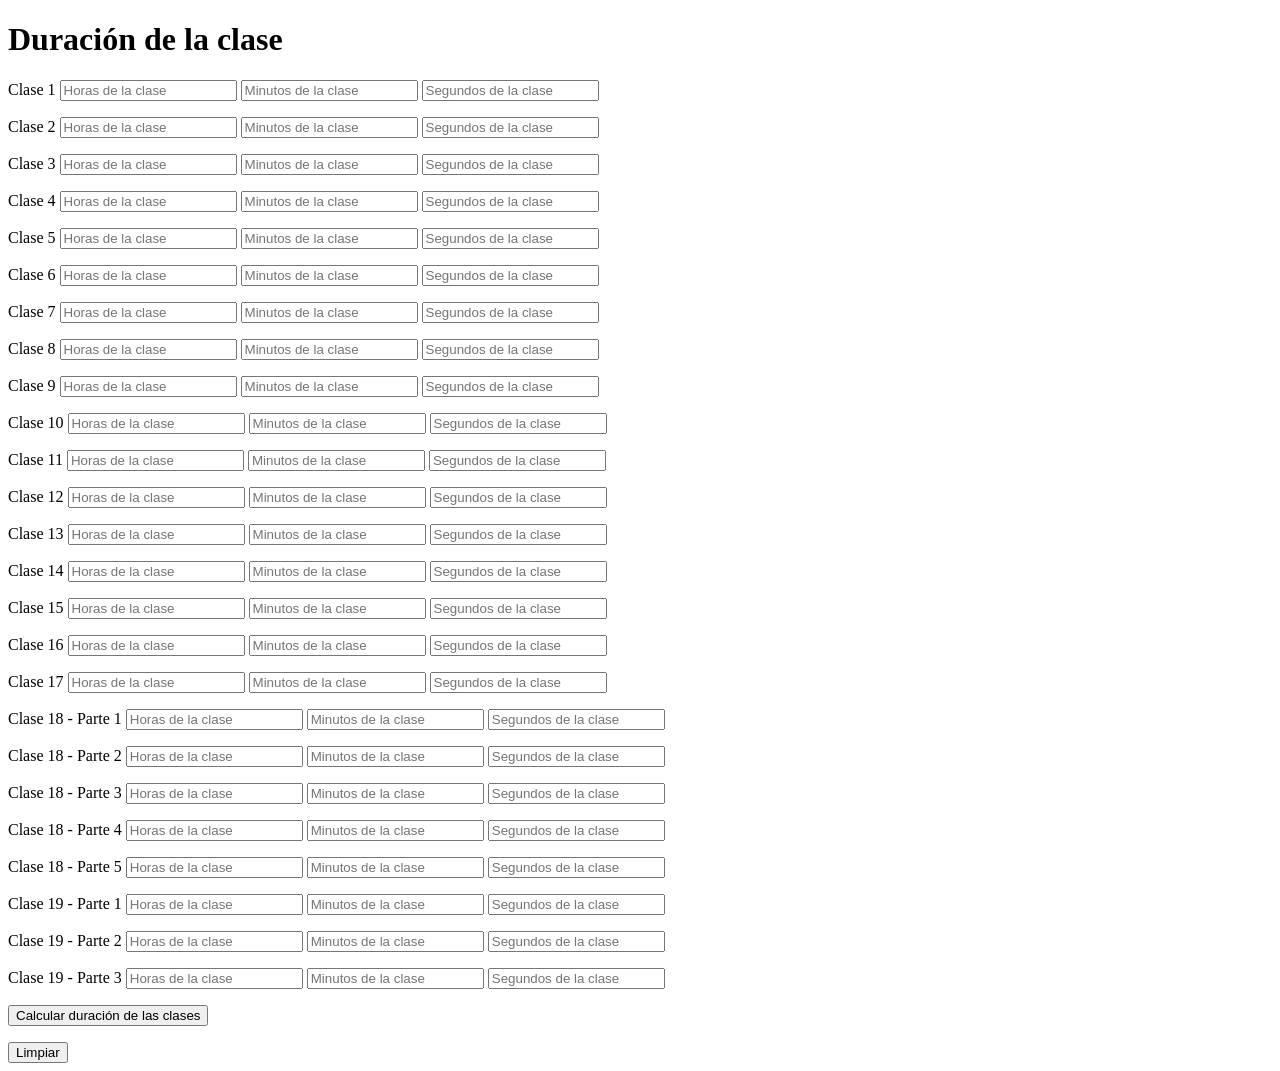
==== tarea-3.html @ 50432ec4 "Tarea 3 Se completó Tarea 3 de la Clase 5" ====
<!DOCTYPE html>
<html>
<head>
    <h1> Duración de la clase</h1>
    <meta charset='utf-8'>
    <meta http-equiv='X-UA-Compatible' content='IE=edge'>
    <title>Clase 5 - Tarea 3</title>
    <meta name='viewport' content='width=device-width, initial-scale=1'>
    <link rel='stylesheet' type='text/css' media='screen' href='main.css'>
    
</head>
<body>
    <form>
        
        <p> Clase 1 <input type="number" placeholder="Horas de la clase" id="horas"/>
        <input type="number" placeholder="Minutos de la clase" id="minutos"/>
        <input type="number" placeholder="Segundos de la clase" id="segundos"/><p></p>
        <p> Clase 2 <input type="number" placeholder="Horas de la clase" id="horas2"/>
        <input type="number" placeholder="Minutos de la clase" id="minutos2"/>
        <input type="number" placeholder="Segundos de la clase" id="segundos2"/><p></p>
        <p> Clase 3 <input type="number" placeholder="Horas de la clase" id="horas3"/>
        <input type="number" placeholder="Minutos de la clase" id="minutos3"/>
        <input type="number" placeholder="Segundos de la clase" id="segundos3"/><p></p>
        <p> Clase 4 <input type="number" placeholder="Horas de la clase" id="horas4"/>
        <input type="number" placeholder="Minutos de la clase" id="minutos4"/>
        <input type="number" placeholder="Segundos de la clase" id="segundos4"/><p></p>
        <p> Clase 5 <input type="number" placeholder="Horas de la clase" id="horas5"/>
        <input type="number" placeholder="Minutos de la clase" id="minutos5"/>
        <input type="number" placeholder="Segundos de la clase" id="segundos5"/><p></p>
        <p> Clase 6 <input type="number" placeholder="Horas de la clase" id="horas6"/>
        <input type="number" placeholder="Minutos de la clase" id="minutos6"/>
        <input type="number" placeholder="Segundos de la clase" id="segundos6"/><p></p>
        <p> Clase 7 <input type="number" placeholder="Horas de la clase" id="horas7"/>
        <input type="number" placeholder="Minutos de la clase" id="minutos7"/>
        <input type="number" placeholder="Segundos de la clase" id="segundos7"/><p></p>
        <p> Clase 8 <input type="number" placeholder="Horas de la clase" id="horas8"/>
        <input type="number" placeholder="Minutos de la clase" id="minutos8"/>
        <input type="number" placeholder="Segundos de la clase" id="segundos8"/><p></p>
        <p> Clase 9 <input type="number" placeholder="Horas de la clase" id="horas9"/>
        <input type="number" placeholder="Minutos de la clase" id="minutos9"/>
        <input type="number" placeholder="Segundos de la clase" id="segundos9"/><p></p>
        <p> Clase 10 <input type="number" placeholder="Horas de la clase" id="horas10"/>
        <input type="number" placeholder="Minutos de la clase" id="minutos10"/>
        <input type="number" placeholder="Segundos de la clase" id="segundos10"/><p></p>
        <p> Clase 11 <input type="number" placeholder="Horas de la clase" id="horas11"/>
        <input type="number" placeholder="Minutos de la clase" id="minutos11"/>
        <input type="number" placeholder="Segundos de la clase" id="segundos11"/><p></p>
        <p> Clase 12 <input type="number" placeholder="Horas de la clase" id="horas12"/>
        <input type="number" placeholder="Minutos de la clase" id="minutos12"/>
        <input type="number" placeholder="Segundos de la clase" id="segundos12"/><p></p>
        <p> Clase 13 <input type="number" placeholder="Horas de la clase" id="horas13"/>
        <input type="number" placeholder="Minutos de la clase" id="minutos13"/>
        <input type="number" placeholder="Segundos de la clase" id="segundos13"/><p></p>
        <p> Clase 14 <input type="number" placeholder="Horas de la clase" id="horas14"/>
        <input type="number" placeholder="Minutos de la clase" id="minutos14"/>
        <input type="number" placeholder="Segundos de la clase" id="segundos14"/><p></p>
        <p> Clase 15 <input type="number" placeholder="Horas de la clase" id="horas15"/>
        <input type="number" placeholder="Minutos de la clase" id="minutos15"/>
        <input type="number" placeholder="Segundos de la clase" id="segundos15"/><p></p>
        <p> Clase 16 <input type="number" placeholder="Horas de la clase" id="horas16"/>
        <input type="number" placeholder="Minutos de la clase" id="minutos16"/>
        <input type="number" placeholder="Segundos de la clase" id="segundos16"/><p></p>
        <p> Clase 17 <input type="number" placeholder="Horas de la clase" id="horas17"/>
        <input type="number" placeholder="Minutos de la clase" id="minutos17"/>
        <input type="number" placeholder="Segundos de la clase" id="segundos17"/><p></p>
        <p> Clase 18 - Parte 1 <input type="number" placeholder="Horas de la clase" id="horas18-1"/>
        <input type="number" placeholder="Minutos de la clase" id="minutos18-1"/>
        <input type="number" placeholder="Segundos de la clase" id="segundos18-1"/><p></p>
        <p> Clase 18 - Parte 2 <input type="number" placeholder="Horas de la clase" id="horas18-2"/>
        <input type="number" placeholder="Minutos de la clase" id="minutos18-2"/>
        <input type="number" placeholder="Segundos de la clase" id="segundos18-2"/><p></p>
        <p> Clase 18 - Parte 3 <input type="number" placeholder="Horas de la clase" id="horas18-3"/>
        <input type="number" placeholder="Minutos de la clase" id="minutos18-3"/>
        <input type="number" placeholder="Segundos de la clase" id="segundos18-3"/><p></p>
        <p> Clase 18 - Parte 4 <input type="number" placeholder="Horas de la clase" id="horas18-4"/>
        <input type="number" placeholder="Minutos de la clase" id="minutos18-4"/>
        <input type="number" placeholder="Segundos de la clase" id="segundos18-4"/><p></p>
        <p> Clase 18 - Parte 5 <input type="number" placeholder="Horas de la clase" id="horas18-5"/>
        <input type="number" placeholder="Minutos de la clase" id="minutos18-5"/>
        <input type="number" placeholder="Segundos de la clase" id="segundos18-5"/><p></p>
        <p> Clase 19 - Parte 1 <input type="number" placeholder="Horas de la clase" id="horas19-1"/>
        <input type="number" placeholder="Minutos de la clase" id="minutos19-1"/>
        <input type="number" placeholder="Segundos de la clase" id="segundos19-1"/><p></p>
        <p> Clase 19 - Parte 2 <input type="number" placeholder="Horas de la clase" id="horas19-2"/>
        <input type="number" placeholder="Minutos de la clase" id="minutos19-2"/>
        <input type="number" placeholder="Segundos de la clase" id="segundos19-2"/><p></p>
        <p> Clase 19 - Parte 3 <input type="number" placeholder="Horas de la clase" id="horas19-3"/>
        <input type="number" placeholder="Minutos de la clase" id="minutos19-3"/>
        <input type="number" placeholder="Segundos de la clase" id="segundos19-3"/><p></p>
        
        <input type = "submit" Value= "Calcular duración de las clases" id="cargarTiempo"/><p></p>
        <button type = "reload">Limpiar</button>

        <strong id="total"></strong>

    <script src='tarea-3.js'></script>
</body>
</html>
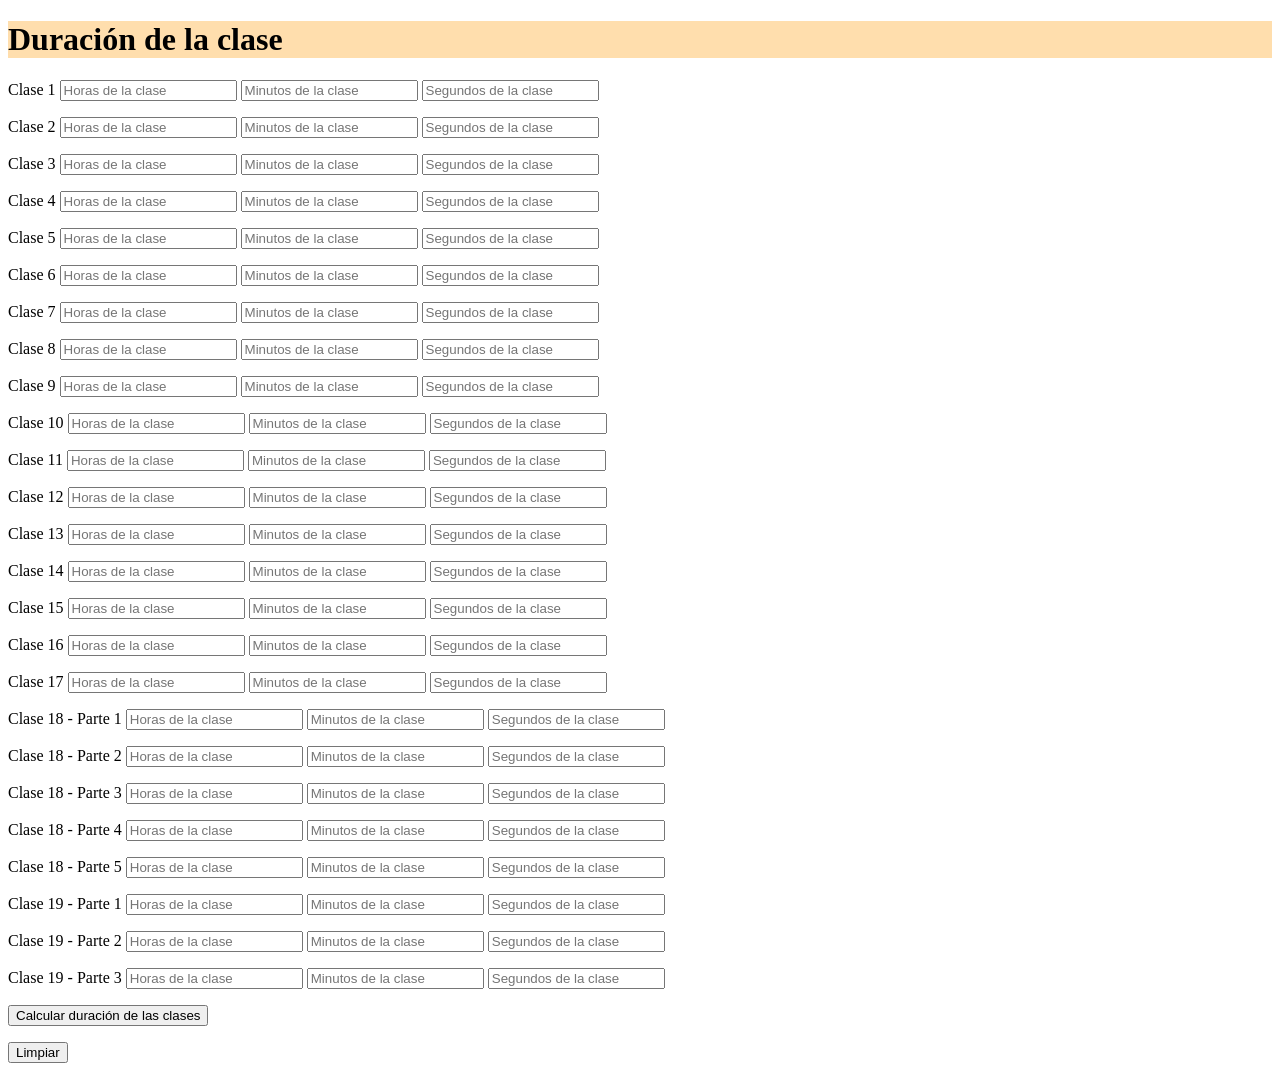
==== commit c54b296e: "Added color to tittle" ====
--- a/tarea-3.html
+++ b/tarea-3.html
@@ -1,7 +1,7 @@
 <!DOCTYPE html>
 <html>
 <head>
-    <h1> Duración de la clase</h1>
+    <h1 id = "titulo">Duración de la clase</h1>
     <meta charset='utf-8'>
     <meta http-equiv='X-UA-Compatible' content='IE=edge'>
     <title>Clase 5 - Tarea 3</title>
--- a/main.css
+++ b/main.css
@@ -0,0 +1,3 @@
+#titulo{
+    background-color: navajowhite ;
+}
